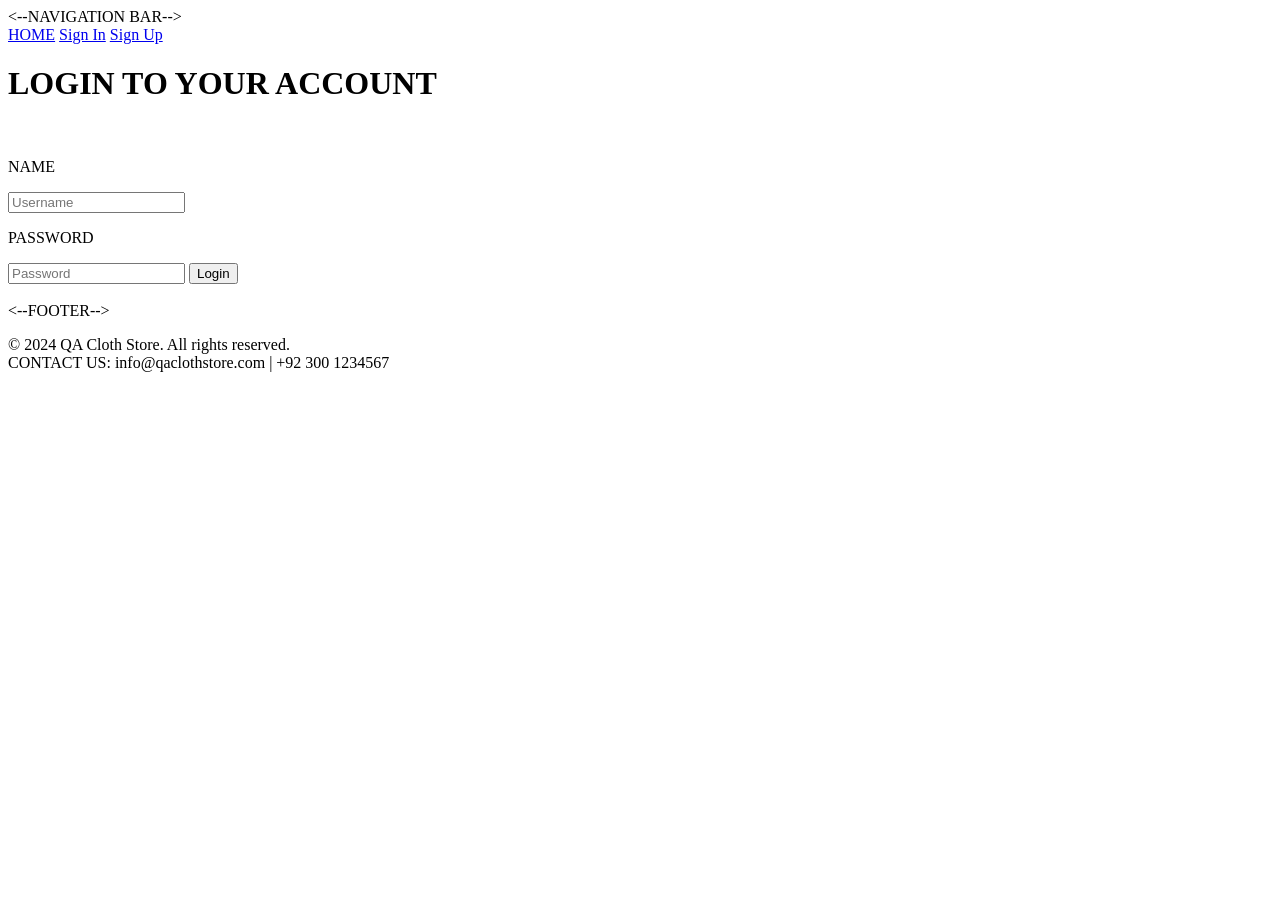
==== Sign-in.html @ 9f3e6788 "INITIAL COMMIT Co-authored-by: Copilot <copilot@github.com>" ====
<!DOCTYPE html>
<html lang="en">
<head>
       <title>LOGIN</title>
</head>
<body>
    <--NAVIGATION BAR-->
<DIV class="nav">
    <a href="index.html">HOME</a>
    <a href="Sign-in.html">Sign In</a>
    <a href="Sign-up.html">Sign Up</a>
</DIV> 
<div>
</div>
    <h1>LOGIN TO YOUR ACCOUNT</h1><br>
    <p>NAME</p>
    <input TYPE="text" placeholder="Username">
    <p>PASSWORD</p>
    <input TYPE="password" placeholder="Password">
    <button type="submit">Login</button>
    
</div><br><br>
<--FOOTER-->
<div class="footer">
    <p>&copy; 2024 QA Cloth Store. All rights reserved.<br>
    CONTACT US: info@qaclothstore.com | +92 300 1234567</p>
</body>
</html>   
</body>
</html>
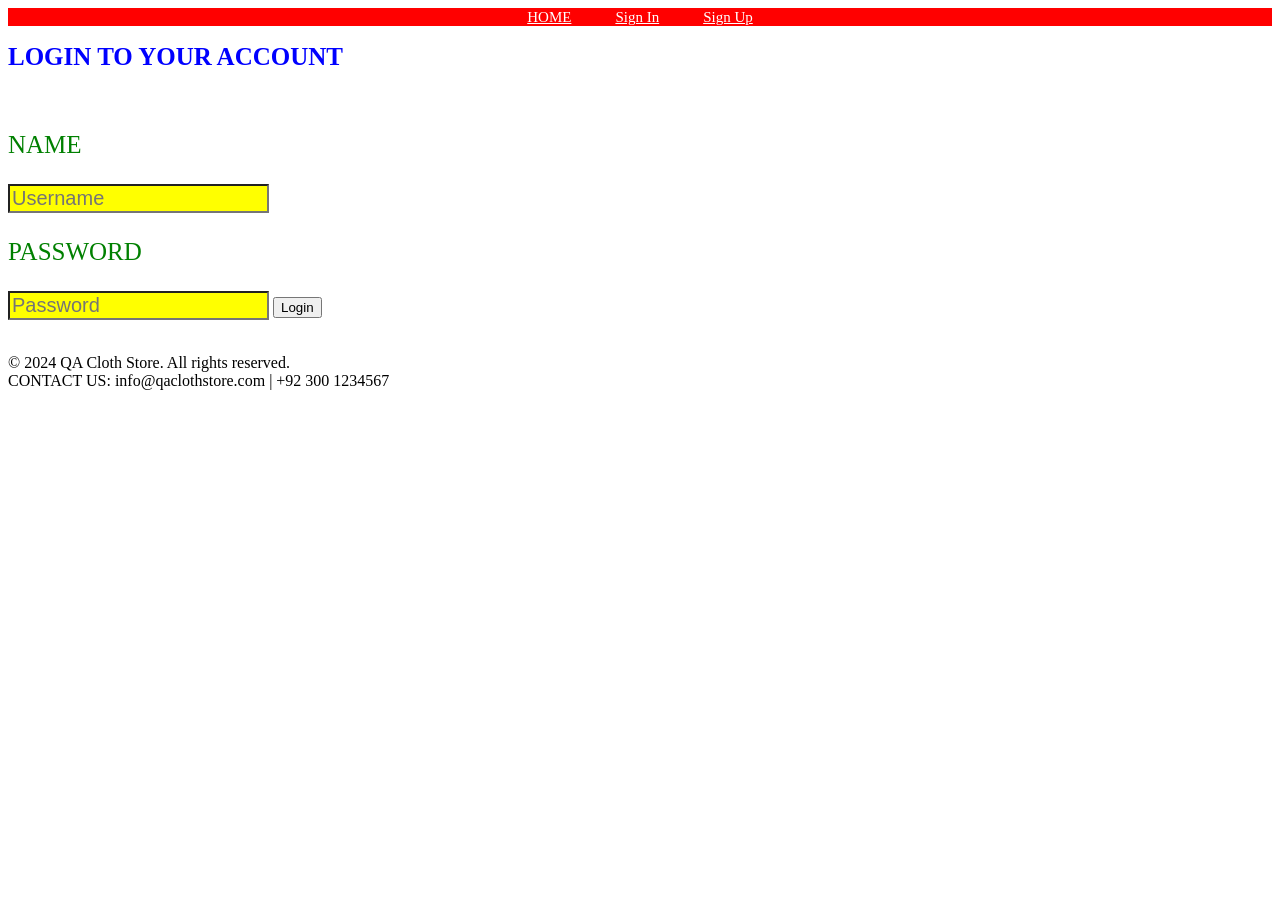
==== commit eb04216c: "Add mystyle.css and update HTML files" ====
--- a/Sign-in.html
+++ b/Sign-in.html
@@ -2,25 +2,43 @@
 <html lang="en">
 <head>
        <title>LOGIN</title>
+       <!-- adding css to index nav -->
+    <style> 
+        #nav { 
+            background-color: red; 
+            text-align: center;
+        }
+        #nav a {
+            color: white;
+            font-size: 15px;
+            display: inline-block;
+            padding: 0 20px;
+        }
+     /* adding css to classes */
+        .blue { color: blue; font-size: 25px;}
+        /* adding css to p tag with class blue */
+        p.blue { color: green; font-size: 25px;}
+        .yellow { background-color: yellow; font-size: 20px;}
+    </style>
 </head>
 <body>
-    <--NAVIGATION BAR-->
-<DIV class="nav">
+    <!--NAVIGATION BAR -->
+<DIV id="nav">
     <a href="index.html">HOME</a>
     <a href="Sign-in.html">Sign In</a>
     <a href="Sign-up.html">Sign Up</a>
 </DIV> 
 <div>
 </div>
-    <h1>LOGIN TO YOUR ACCOUNT</h1><br>
-    <p>NAME</p>
-    <input TYPE="text" placeholder="Username">
-    <p>PASSWORD</p>
-    <input TYPE="password" placeholder="Password">
+    <h1 class="blue">LOGIN TO YOUR ACCOUNT</h1><br>
+    <p class="blue">NAME</p>
+    <input class="yellow" type="text" placeholder="Username">
+    <p class="blue">PASSWORD</p>
+    <input class="yellow" type="password" placeholder="Password">
     <button type="submit">Login</button>
     
 </div><br><br>
-<--FOOTER-->
+<!--FOOTER-->
 <div class="footer">
     <p>&copy; 2024 QA Cloth Store. All rights reserved.<br>
     CONTACT US: info@qaclothstore.com | +92 300 1234567</p>
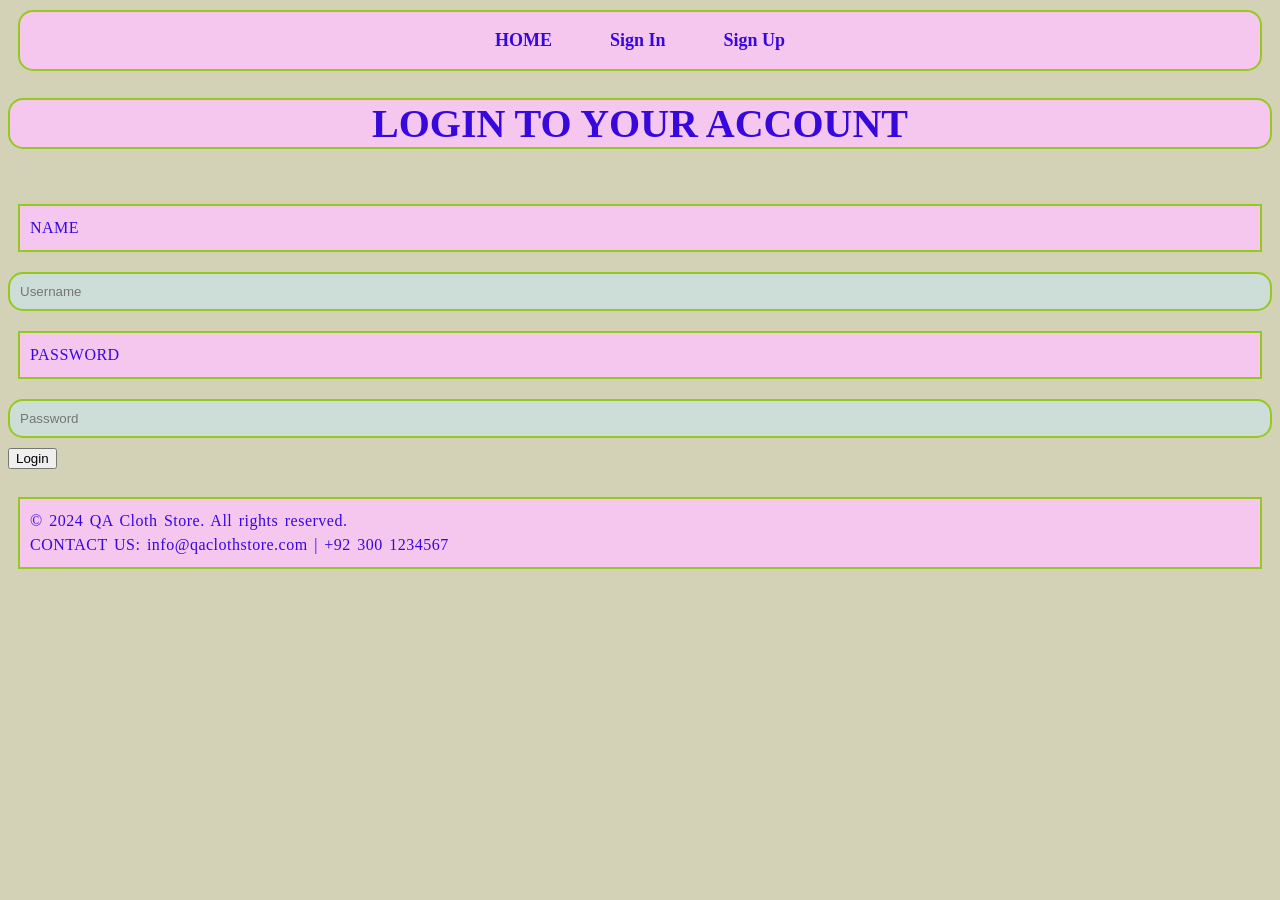
==== commit c4a1457a: "style Co-authored-by: Copilot <copilot@github.com>" ====
--- a/Sign-in.html
+++ b/Sign-in.html
@@ -3,23 +3,7 @@
 <head>
        <title>LOGIN</title>
        <!-- adding css to index nav -->
-    <style> 
-        #nav { 
-            background-color: red; 
-            text-align: center;
-        }
-        #nav a {
-            color: white;
-            font-size: 15px;
-            display: inline-block;
-            padding: 0 20px;
-        }
-     /* adding css to classes */
-        .blue { color: blue; font-size: 25px;}
-        /* adding css to p tag with class blue */
-        p.blue { color: green; font-size: 25px;}
-        .yellow { background-color: yellow; font-size: 20px;}
-    </style>
+         <link rel="stylesheet" href="mystyle.css">
 </head>
 <body>
     <!--NAVIGATION BAR -->
--- a/mystyle.css
+++ b/mystyle.css
@@ -0,0 +1,104 @@
+body{
+    background-color: rgb(211, 210, 183);
+    font-family:'Times New Roman', Times, serif;
+    background-image: url("https://www.bing.com/th/id/OIP.6cFR4R6LtIamavgtKH0IDgHaEK?w=193&h=135&c=8&rs=1&qlt=90&o=6&dpr=1.5&pid=3.1&rm=2");
+    background-repeat:no-repeat;
+    background-attachment: fixed;
+    background-size: cover;
+}
+h1{
+    color: rgb(54, 8, 222);
+    text-align: center;
+    font-size: 40px;
+    border: 2px solid rgb(149, 201, 29);
+    background-color: rgb(245, 199, 239);
+    border-radius: 15px;
+}
+h2{
+    color: rgb(54, 8, 222);
+    text-align: center;
+    font-size: 30px;
+    border: 2px solid rgb(149, 201, 29);
+    background-color: rgb(245, 199, 239);
+    border-radius: 15px;
+}
+h3{
+    color: rgb(54, 8, 222);
+    text-align: center;
+    font-size: 25px;
+    border: 2px solid rgb(149, 201, 29);
+    background-color: rgb(245, 199, 239);
+    border-radius: 15px;
+}
+h4{
+    color: rgb(54, 8, 222);
+    text-align: center;
+    font-size: 20px;
+    border: 2px solid rgb(149, 201, 29);
+    background-color: rgb(245, 199, 239);
+    border-radius: 15px;
+}
+p{
+    color: rgb(54, 8, 222);
+    font-size: 16px;
+    text-align: justify;
+    line-height: 1.5;
+    letter-spacing: 0.5px;
+    word-spacing: 2px;
+    border: 2px solid rgb(149, 201, 29);
+    background-color: rgb(245, 199, 239);
+    padding: 10px;
+    margin: 10px;}
+    #nav{   
+        background-color: rgb(245, 199, 239);
+        border: 2px solid rgb(149, 201, 29);
+        padding: 10px;
+        margin: 10px;
+        text-align: center;
+        border-radius: 15px;
+    }
+    
+    #nav a {
+        color: rgb(54, 8, 222);
+        text-decoration: none;
+        margin: 0 15px;
+        font-size: 18px;
+        font-weight: bold;
+        transition: all 0.3s ease;
+        padding: 8px 12px;
+        border-radius: 15px;
+        display: inline-block;
+    }
+    
+    #nav a:hover {
+        color: rgb(255, 255, 255);
+        background-color: rgb(54, 8, 222);
+        text-shadow: 0 0 10px rgba(149, 201, 29, 0.8);
+        box-shadow: 0 4px 15px rgba(149, 201, 29, 0.6);
+        transform: scale(1.1) translateY(-2px);
+        border-radius: 8px;
+        letter-spacing: 1px;
+    }
+    
+    #nav a:active {
+        background-color: rgb(149, 201, 29);
+        color: rgb(54, 8, 222);
+        transform: scale(0.95);
+    }
+input[type="text"], input[type="email"], input[type="password"] {
+    width: 100%;
+    padding: 10px;
+    margin: 10px 0;
+    border: 2px solid rgb(149, 201, 29);
+    border-radius: 15px;
+    box-sizing: border-box;
+    background-color: rgb(205, 222, 216);
+    color: rgb(184, 172, 229);
+}
+img{
+    width: 500px;
+    height: 300px;
+    border: 4px solid rgb(149, 201, 29);
+    border-radius: 50px;
+    box-shadow: 0 4px 15px rgba(149, 201, 29, 0.6);
+}
